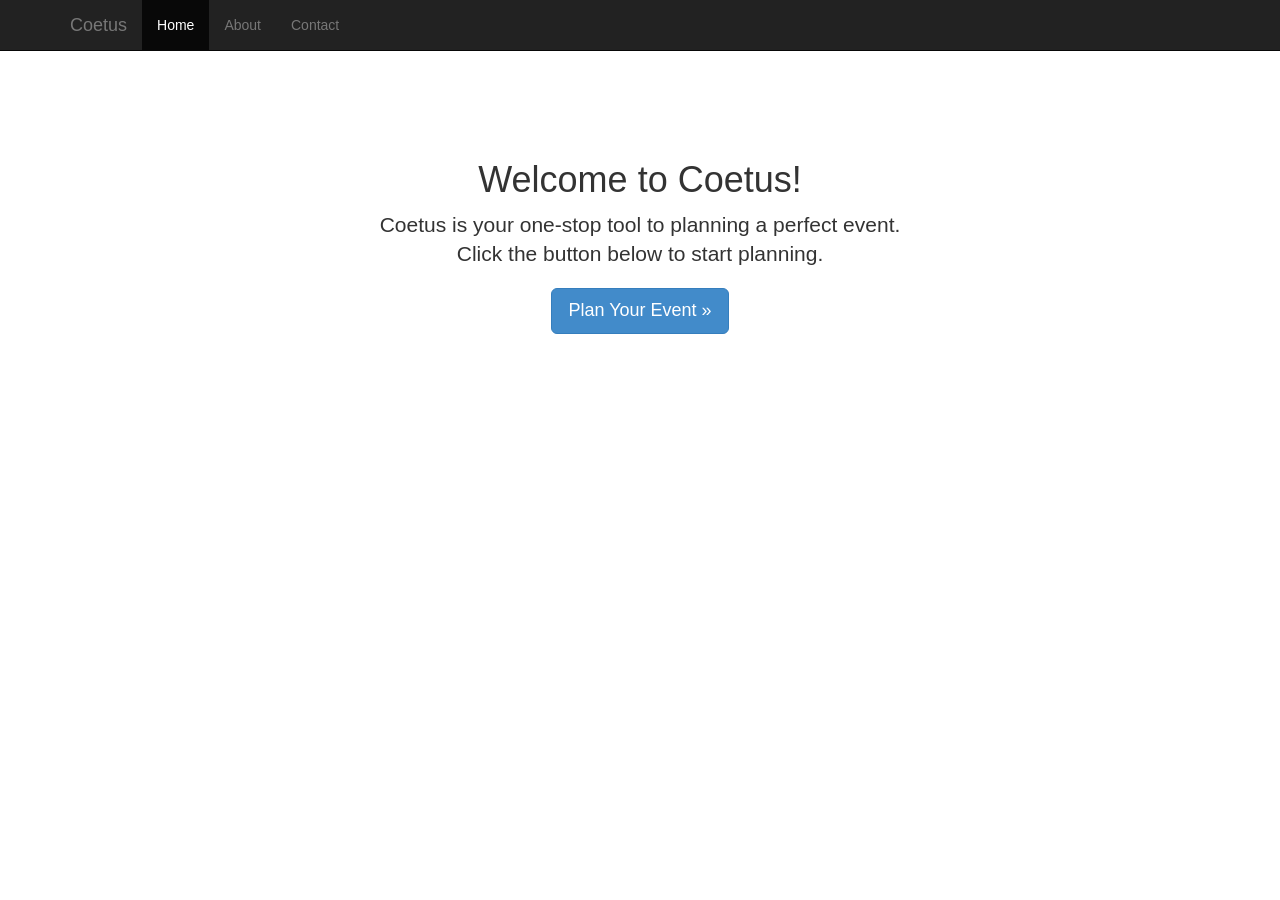
==== index.html @ 117b26f8 "Bootstrap installed and starter template initialized" ====
<!DOCTYPE html>
<html lang="en">
  <head>
    <meta charset="utf-8">
    <meta http-equiv="X-UA-Compatible" content="IE=edge">
    <meta name="viewport" content="width=device-width, initial-scale=1">
    <meta name="description" content="">
    <meta name="author" content="">
    <link rel="icon" href="bootstrap/favicon.ico">

    <title>Coetus</title>

    <!-- Bootstrap core CSS -->
    <link href="bootstrap/dist/css/bootstrap.min.css" rel="stylesheet">

    <!-- Custom styles for this template -->
    <link href="starter-template.css" rel="stylesheet">

    <!-- HTML5 shim and Respond.js IE8 support of HTML5 elements and media queries -->
    <!--[if lt IE 9]>
      <script src="https://oss.maxcdn.com/html5shiv/3.7.2/html5shiv.min.js"></script>
      <script src="https://oss.maxcdn.com/respond/1.4.2/respond.min.js"></script>
    <![endif]-->
  </head>

  <body>

    <div class="navbar navbar-inverse navbar-fixed-top" role="navigation">
      <div class="container">
        <div class="navbar-header">
          <button type="button" class="navbar-toggle" data-toggle="collapse" data-target=".navbar-collapse">
            <span class="sr-only">Toggle navigation</span>
            <span class="icon-bar"></span>
            <span class="icon-bar"></span>
            <span class="icon-bar"></span>
          </button>
          <a class="navbar-brand" href="#">Coetus</a>
        </div>
        <div class="collapse navbar-collapse">
          <ul class="nav navbar-nav">
            <li class="active"><a href="#">Home</a></li>
            <li><a href="#about">About</a></li>
            <li><a href="#contact">Contact</a></li>
          </ul>
        </div><!--/.nav-collapse -->
      </div>
    </div>

    <div class="container">

      <div class="starter-template">
        <h1>Welcome to Coetus!</h1>
        <p class="lead">Coetus is your one-stop tool to planning a perfect event.<br> Click the button below to start planning.</p>
		<p><a href="#" class="btn btn-primary btn-lg" role="button">Plan Your Event &raquo;</a></p>
      </div>

    </div><!-- /.container -->


    <!-- Bootstrap core JavaScript
    ================================================== -->
    <!-- Placed at the end of the document so the pages load faster -->
    <script src="https://ajax.googleapis.com/ajax/libs/jquery/1.11.1/jquery.min.js"></script>
    <script src="bootstrap/dist/js/bootstrap.min.js"></script>
  </body>
</html>
---- starter-template.css ----
body {
  padding-top: 100px;
}
.starter-template {
  padding: 40px 15px;
  text-align: center;
}
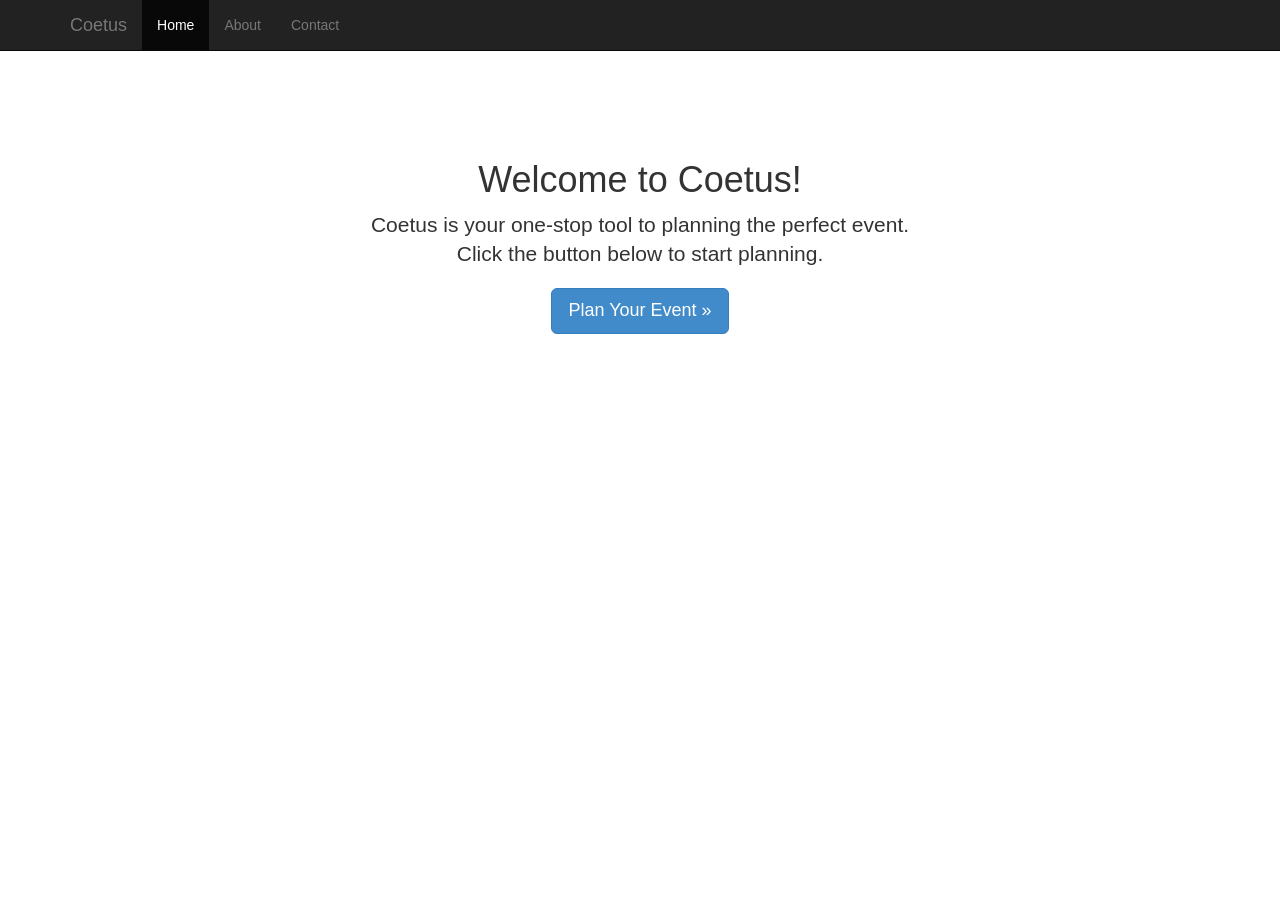
==== commit 69945ab1: "plus sign opens modal with options.#3" ====
--- a/index.html
+++ b/index.html
@@ -6,12 +6,12 @@
     <meta name="viewport" content="width=device-width, initial-scale=1">
     <meta name="description" content="">
     <meta name="author" content="">
-    <link rel="icon" href="bootstrap/favicon.ico">
+    <link rel="icon" href="bower_components/bootstrap/favicon.ico">
 
     <title>Coetus</title>
 
     <!-- Bootstrap core CSS -->
-    <link href="bootstrap/dist/css/bootstrap.min.css" rel="stylesheet">
+    <link href="bower_components/bootstrap/dist/css/bootstrap.min.css" rel="stylesheet">
 
     <!-- Custom styles for this template -->
     <link href="starter-template.css" rel="stylesheet">
@@ -45,13 +45,15 @@
         </div><!--/.nav-collapse -->
       </div>
     </div>
+	
+	
 
     <div class="container">
 
       <div class="starter-template">
         <h1>Welcome to Coetus!</h1>
-        <p class="lead">Coetus is your one-stop tool to planning a perfect event.<br> Click the button below to start planning.</p>
-		<p><a href="#" class="btn btn-primary btn-lg" role="button">Plan Your Event &raquo;</a></p>
+        <p class="lead">Coetus is your one-stop tool to planning the perfect event.<br> Click the button below to start planning.</p>
+		<p><a href="inner/inner.html" class="btn btn-primary btn-lg" role="button">Plan Your Event &raquo;</a></p>
       </div>
 
     </div><!-- /.container -->
@@ -60,7 +62,10 @@
     <!-- Bootstrap core JavaScript
     ================================================== -->
     <!-- Placed at the end of the document so the pages load faster -->
-    <script src="https://ajax.googleapis.com/ajax/libs/jquery/1.11.1/jquery.min.js"></script>
-    <script src="bootstrap/dist/js/bootstrap.min.js"></script>
+    <script type="text/javascript" src="bower_components/jquery/dist/jquery.min.js"></script>
+    <script src="bower_components/bootstrap/dist/js/bootstrap.min.js"></script>
+	<script type="text/javascript" src="script.js"> </script>
+	<script type="text/javascript" src="angular.min.js"></script>
+	
   </body>
 </html>
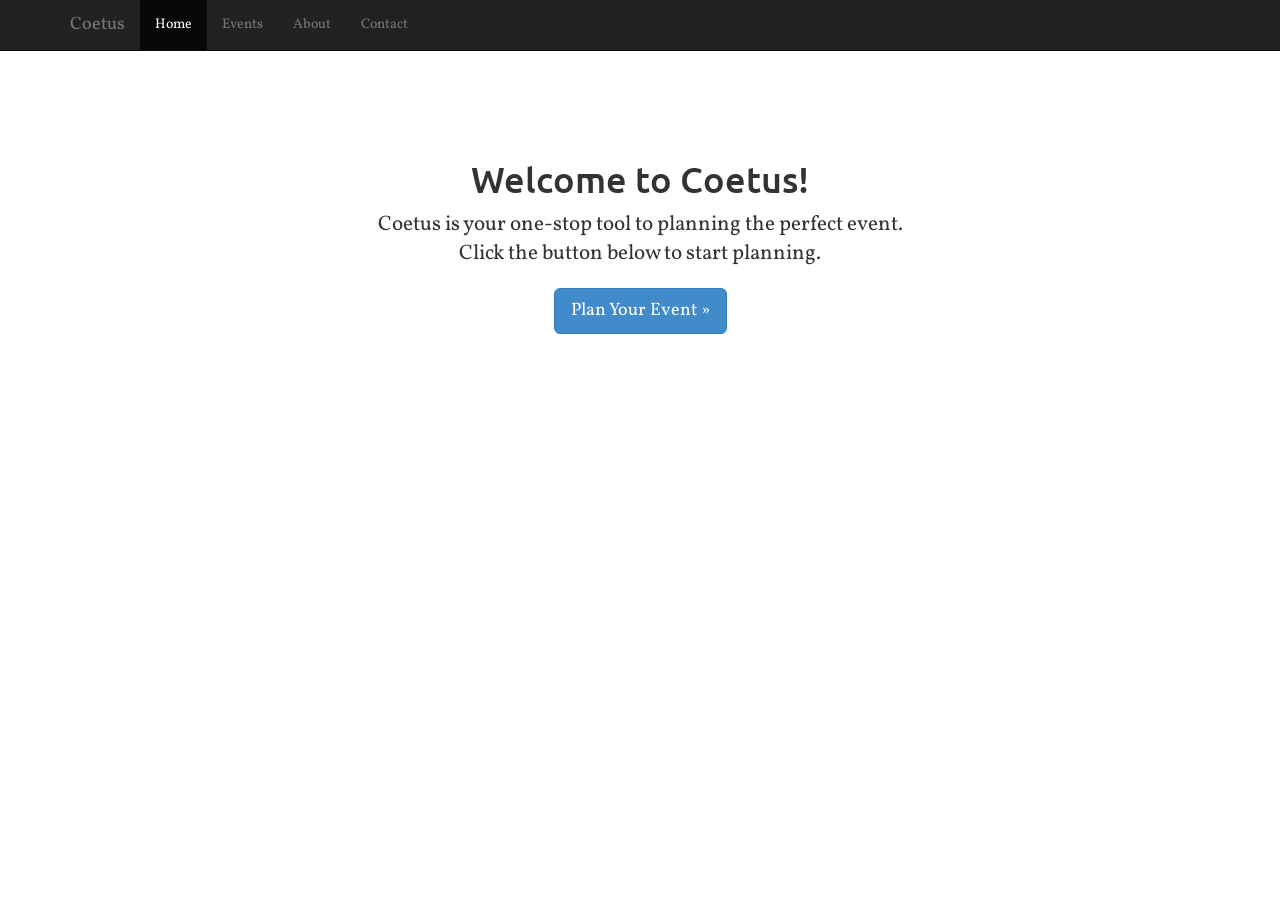
==== commit c19664ba: "Added fonts to the website." ====
--- a/index.html
+++ b/index.html
@@ -12,6 +12,11 @@
 
     <!-- Bootstrap core CSS -->
     <link href="bower_components/bootstrap/dist/css/bootstrap.min.css" rel="stylesheet">
+	
+	<!-- Google font CSS -->
+	<link href="http://fonts.googleapis.com/css?family=Ubuntu:bold" rel="stylesheet" type="text/css">
+	<link href="http://fonts.googleapis.com/css?family=Vollkorn" rel="stylesheet" type="text/css">
+
 
     <!-- Custom styles for this template -->
     <link href="starter-template.css" rel="stylesheet">
@@ -34,11 +39,12 @@
             <span class="icon-bar"></span>
             <span class="icon-bar"></span>
           </button>
-          <a class="navbar-brand" href="#">Coetus</a>
+          <a class="navbar-brand" href="index.html">Coetus</a>
         </div>
         <div class="collapse navbar-collapse">
           <ul class="nav navbar-nav">
-            <li class="active"><a href="#">Home</a></li>
+            <li class="active"><a href="index.html">Home</a></li>
+			<li><a href="inner/inner.html">Events</a></li>
             <li><a href="#about">About</a></li>
             <li><a href="#contact">Contact</a></li>
           </ul>
--- a/starter-template.css
+++ b/starter-template.css
@@ -5,3 +5,11 @@
   padding: 40px 15px;
   text-align: center;
 }
+
+h1, h2, h3, h4, h5, h6 {
+	  font-family: 'Ubuntu', Helvetica, Arial, sans-serif;
+}
+
+p, div {
+font-family: 'Vollkorn', Georgia, Times, serif;
+}
